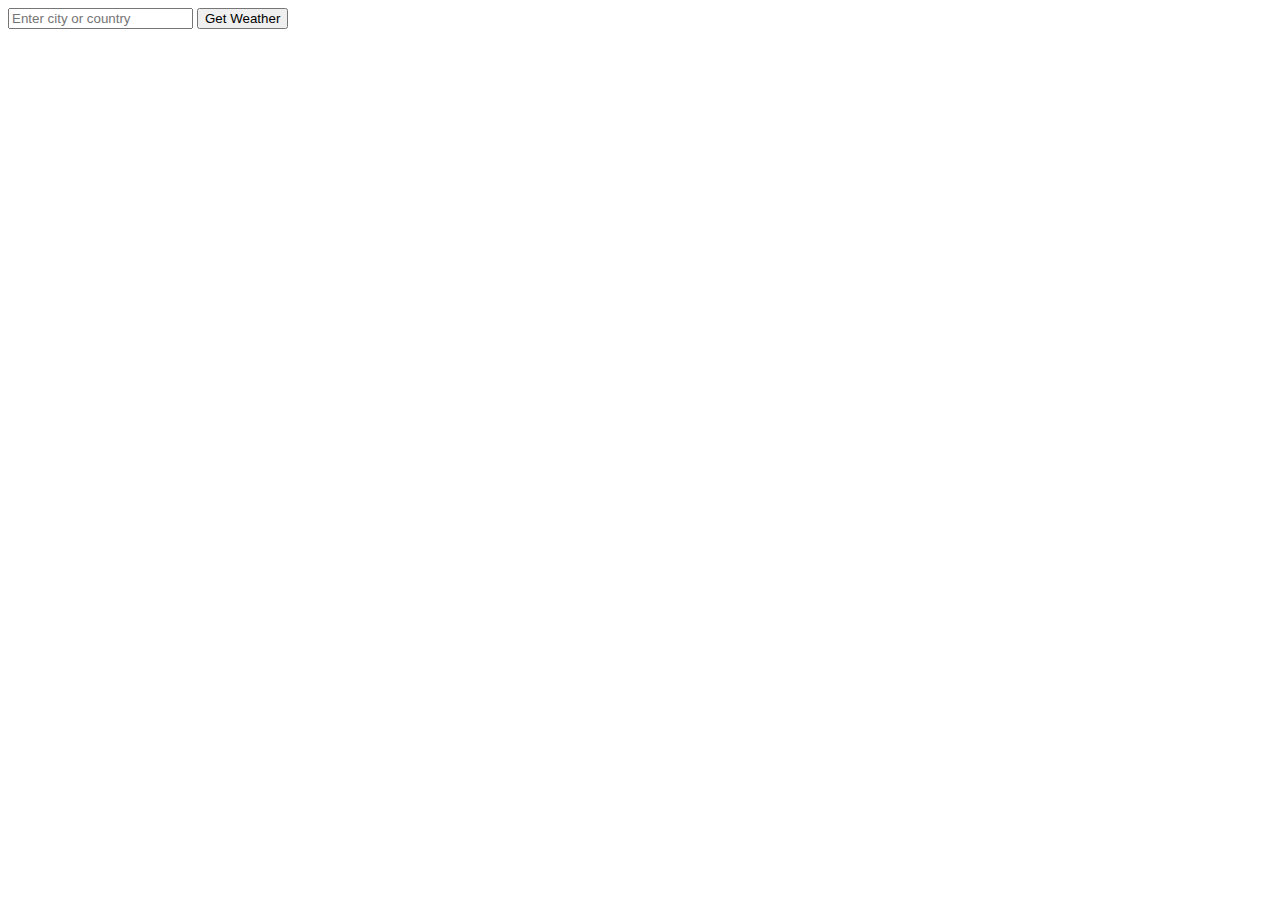
==== .github/workflows/index.html @ 37ebe7d6 "Create index.html" ====
<!DOCTYPE html>
<html lang="en">
<head>
    <meta charset="UTF-8">
    <meta name="viewport" content="width=device-width, initial-scale=1.0">
    <title>Weather App</title>
    <link rel="stylesheet" href="styles.css">
</head>
<body>
    <div class="container">
        <input type="text" id="locationInput" placeholder="Enter city or country">
        <button onclick="getWeather()">Get Weather</button>
    </div>
    <div id="weatherInfo"></div>
    <script src="script.js"></script>
</body>
</html>
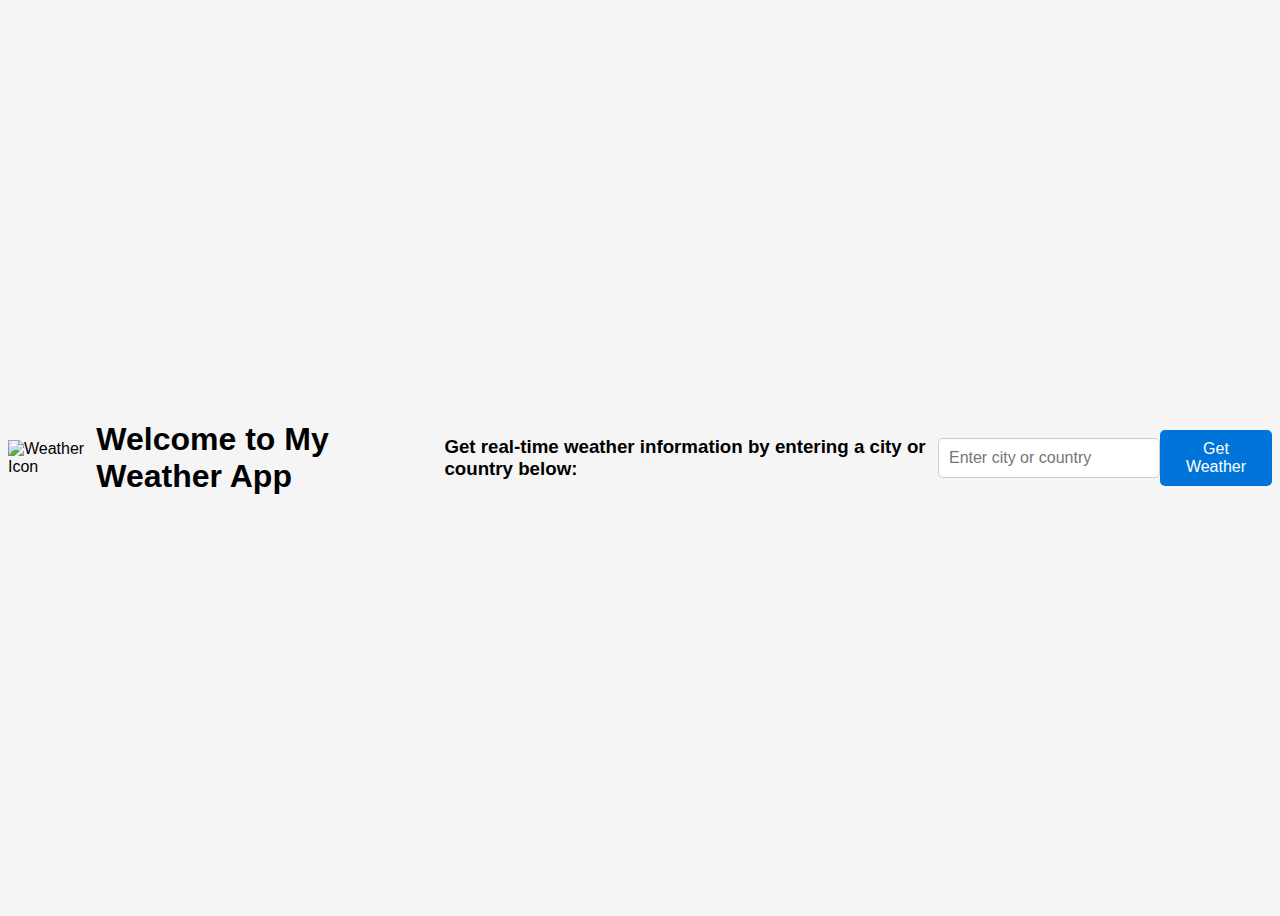
==== commit 31909029: "Update index.html" ====
--- a/.github/workflows/index.html
+++ b/.github/workflows/index.html
@@ -1,6 +1,7 @@
 <!DOCTYPE html>
 <html lang="en">
 <head>
+    <link rel="stylesheet" href="https://fonts.googleapis.com/css2?family=Poppins:wght@400;700&display=swap">
     <meta charset="UTF-8">
     <meta name="viewport" content="width=device-width, initial-scale=1.0">
     <title>Weather App</title>
@@ -8,10 +9,13 @@
 </head>
 <body>
     <div class="container">
+        <img src="image.png" alt="Weather Icon" class="weather-icon">
+        <h1>Welcome to My Weather App</h1>
+        <h3>Get real-time weather information by entering a city or country below:</h3>
         <input type="text" id="locationInput" placeholder="Enter city or country">
         <button onclick="getWeather()">Get Weather</button>
+        <div id="weatherInfo"></div>
     </div>
-    <div id="weatherInfo"></div>
     <script src="script.js"></script>
 </body>
 </html>
--- a/.github/workflows/styles.css
+++ b/.github/workflows/styles.css
@@ -0,0 +1,43 @@
+/* styles.css */
+
+body {
+    font-family: Arial, sans-serif;
+    background-color: #f5f5f5;
+}
+
+.container {
+    display: flex;
+    justify-content: center;
+    align-items: center;
+    height: 100vh;
+}
+
+input[type="text"] {
+    width: 200px;
+    padding: 10px;
+    font-size: 16px;
+    border: 1px solid #ccc;
+    border-radius: 5px;
+    outline: none;
+}
+
+button {
+    padding: 10px 20px;
+    font-size: 16px;
+    background-color: #0074D9;
+    color: #fff;
+    border: none;
+    border-radius: 5px;
+    cursor: pointer;
+    transition: background-color 0.3s ease;
+}
+
+button:hover {
+    background-color: #0056b3;
+}
+
+#weatherInfo {
+    margin-top: 20px;
+    font-size: 18px;
+    text-align: center;
+}
